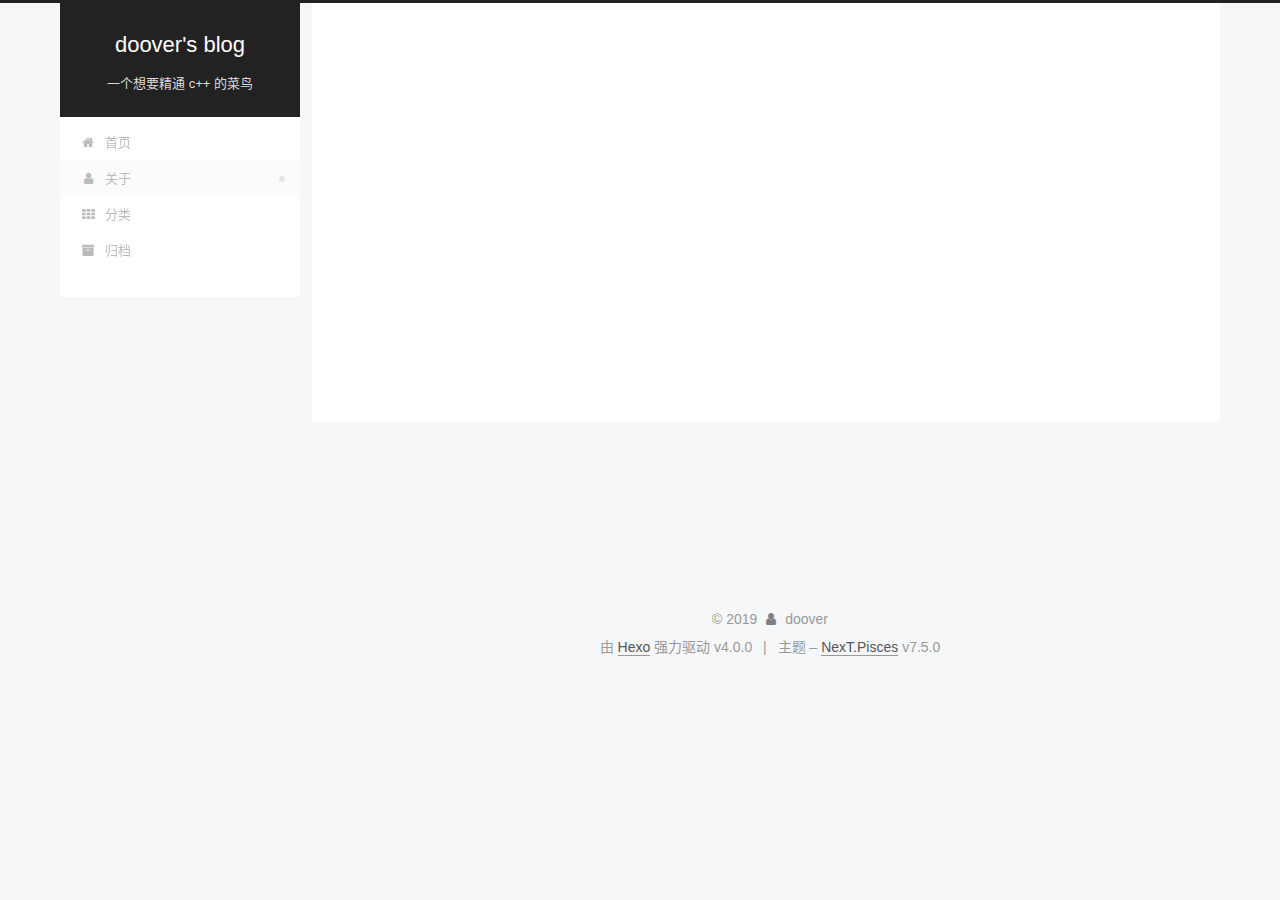
==== about/index.html @ 51810ae2 "Site updated: 2019-11-24 01:18:08" ====
<!DOCTYPE html>
<html lang="zh-CN">
<head>
  <meta charset="UTF-8">
<meta name="viewport" content="width=device-width, initial-scale=1, maximum-scale=2">
<meta name="theme-color" content="#222">
<meta name="generator" content="Hexo 4.0.0">
  <link rel="apple-touch-icon" sizes="180x180" href="/images/apple-touch-icon-next.png">
  <link rel="icon" type="image/png" sizes="32x32" href="/images/favicon-32x32-next.png">
  <link rel="icon" type="image/png" sizes="16x16" href="/images/favicon-16x16-next.png">
  <link rel="mask-icon" href="/images/logo.svg" color="#222">
  <link rel="alternate" href="/atom.xml" title="doover's blog" type="application/atom+xml">

<link rel="stylesheet" href="/css/main.css">


<link rel="stylesheet" href="/lib/font-awesome/css/font-awesome.min.css">


<script id="hexo-configurations">
  var NexT = window.NexT || {};
  var CONFIG = {
    hostname: new URL('http://doover28.github.io').hostname,
    root: '/',
    scheme: 'Pisces',
    version: '7.5.0',
    exturl: false,
    sidebar: {"position":"left","display":"post","offset":12,"onmobile":false},
    copycode: {"enable":false,"show_result":false,"style":null},
    back2top: {"enable":true,"sidebar":false,"scrollpercent":false},
    bookmark: {"enable":false,"color":"#222","save":"auto"},
    fancybox: false,
    mediumzoom: false,
    lazyload: false,
    pangu: false,
    algolia: {
      appID: '',
      apiKey: '',
      indexName: '',
      hits: {"per_page":10},
      labels: {"input_placeholder":"Search for Posts","hits_empty":"We didn't find any results for the search: ${query}","hits_stats":"${hits} results found in ${time} ms"}
    },
    localsearch: {"enable":false,"trigger":"auto","top_n_per_article":1,"unescape":false,"preload":false},
    path: '',
    motion: {"enable":true,"async":false,"transition":{"post_block":"fadeIn","post_header":"slideDownIn","post_body":"slideDownIn","coll_header":"slideLeftIn","sidebar":"slideUpIn"}},
    sidebarPadding: 40
  };
</script>

  <meta name="description" content="热爱看球，利物浦球迷； 存粹的物质追求者； 后悔考研二战； 虚荣心高，爱装逼； to be continued…">
<meta property="og:type" content="website">
<meta property="og:title" content="about">
<meta property="og:url" content="http:&#x2F;&#x2F;doover28.github.io&#x2F;about&#x2F;index.html">
<meta property="og:site_name" content="doover&#39;s blog">
<meta property="og:description" content="热爱看球，利物浦球迷； 存粹的物质追求者； 后悔考研二战； 虚荣心高，爱装逼； to be continued…">
<meta property="og:locale" content="zh-CN">
<meta property="og:updated_time" content="2019-11-23T17:12:10.885Z">
<meta name="twitter:card" content="summary">

<link rel="canonical" href="http://doover28.github.io/about/">


<script id="page-configurations">
  // https://hexo.io/docs/variables.html
  CONFIG.page = {
    sidebar: "",
    isHome: false,
    isPost: false,
    isPage: true,
    isArchive: false
  };
</script>

  <title>about | doover's blog
  </title>
  






  <noscript>
  <style>
  .use-motion .brand,
  .use-motion .menu-item,
  .sidebar-inner,
  .use-motion .post-block,
  .use-motion .pagination,
  .use-motion .comments,
  .use-motion .post-header,
  .use-motion .post-body,
  .use-motion .collection-header { opacity: initial; }

  .use-motion .site-title,
  .use-motion .site-subtitle {
    opacity: initial;
    top: initial;
  }

  .use-motion .logo-line-before i { left: initial; }
  .use-motion .logo-line-after i { right: initial; }
  </style>
</noscript>

</head>

<body itemscope itemtype="http://schema.org/WebPage">
  <div class="container use-motion">
    <div class="headband"></div>

    <header class="header" itemscope itemtype="http://schema.org/WPHeader">
      <div class="header-inner"><div class="site-brand-container">
  <div class="site-meta">

    <div>
      <a href="/" class="brand" rel="start">
        <span class="logo-line-before"><i></i></span>
        <span class="site-title">doover's blog</span>
        <span class="logo-line-after"><i></i></span>
      </a>
    </div>
        <p class="site-subtitle">一个想要精通 c++ 的菜鸟</p>
  </div>

  <div class="site-nav-toggle">
    <div class="toggle" aria-label="切换导航栏">
      <span class="toggle-line toggle-line-first"></span>
      <span class="toggle-line toggle-line-middle"></span>
      <span class="toggle-line toggle-line-last"></span>
    </div>
  </div>
</div>


<nav class="site-nav">
  
  <ul id="menu" class="menu">
        <li class="menu-item menu-item-home">

    <a href="/" rel="section"><i class="fa fa-fw fa-home"></i>首页</a>

  </li>
        <li class="menu-item menu-item-about">

    <a href="/about/" rel="section"><i class="fa fa-fw fa-user"></i>关于</a>

  </li>
        <li class="menu-item menu-item-categories">

    <a href="/categories/" rel="section"><i class="fa fa-fw fa-th"></i>分类</a>

  </li>
        <li class="menu-item menu-item-archives">

    <a href="/archives/" rel="section"><i class="fa fa-fw fa-archive"></i>归档</a>

  </li>
  </ul>

</nav>
</div>
    </header>

    
  <div class="back-to-top">
    <i class="fa fa-arrow-up"></i>
    <span>0%</span>
  </div>


    <main class="main">
      <div class="main-inner">
        <div class="content-wrap">
          
  
  

          <div class="content">
            

  <div class="posts-expand">
    
    
    
    <div class="post-block" lang="zh-CN">
      <header class="post-header">

<h1 class="post-title" itemprop="name headline">about
</h1>

<div class="post-meta">
  

</div>

</header>

      
      
      
      <div class="post-body">
          <ul>
<li>热爱看球，利物浦球迷；</li>
<li>存粹的物质追求者；</li>
<li>后悔考研二战；</li>
<li>虚荣心高，爱装逼；</li>
<li>to be continued…</li>
</ul>

      </div>
      
      
      
    </div>
    

    
    
    
  </div>


          </div>
          

        </div>
          
  
  <div class="toggle sidebar-toggle">
    <span class="toggle-line toggle-line-first"></span>
    <span class="toggle-line toggle-line-middle"></span>
    <span class="toggle-line toggle-line-last"></span>
  </div>

  <aside class="sidebar">
    <div class="sidebar-inner">

      <ul class="sidebar-nav motion-element">
        <li class="sidebar-nav-toc">
          文章目录
        </li>
        <li class="sidebar-nav-overview">
          站点概览
        </li>
      </ul>

      <!--noindex-->
      <div class="post-toc-wrap sidebar-panel">
      </div>
      <!--/noindex-->

      <div class="site-overview-wrap sidebar-panel">
        <div class="site-author motion-element" itemprop="author" itemscope itemtype="http://schema.org/Person">
    <img class="site-author-image" itemprop="image" alt="doover"
      src="http://i2.tiimg.com/704316/915103ca826edfac.jpg">
  <p class="site-author-name" itemprop="name">doover</p>
  <div class="site-description" itemprop="description">a beginner, a learner</div>
</div>
<div class="site-state-wrap motion-element">
  <nav class="site-state">
      <div class="site-state-item site-state-posts">
          <a href="/archives/">
        
          <span class="site-state-item-count">1</span>
          <span class="site-state-item-name">日志</span>
        </a>
      </div>
  </nav>
</div>
  <div class="feed-link motion-element">
    <a href="/atom.xml" rel="alternate">
      <i class="fa fa-rss"></i>RSS
    </a>
  </div>
  <div class="links-of-author motion-element">
      <span class="links-of-author-item">
        <a href="https://github.com/doover28" title="GitHub → https:&#x2F;&#x2F;github.com&#x2F;doover28" rel="noopener" target="_blank"><i class="fa fa-fw fa-github"></i>GitHub</a>
      </span>
      <span class="links-of-author-item">
        <a href="https://weibo.com/p/1005055747491905/home?from=page_100505&mod=TAB#place" title="Weibo → https:&#x2F;&#x2F;weibo.com&#x2F;p&#x2F;1005055747491905&#x2F;home?from=page_100505&amp;mod=TAB#place" rel="noopener" target="_blank"><i class="fa fa-fw fa-weibo"></i>Weibo</a>
      </span>
  </div>



      </div>

    </div>
  </aside>
  <div id="sidebar-dimmer"></div>


      </div>
    </main>

    <footer class="footer">
      <div class="footer-inner">
        

<div class="copyright">
  
  &copy; 
  <span itemprop="copyrightYear">2019</span>
  <span class="with-love">
    <i class="fa fa-user"></i>
  </span>
  <span class="author" itemprop="copyrightHolder">doover</span>
</div>
  <div class="powered-by">由 <a href="https://hexo.io/" class="theme-link" rel="noopener" target="_blank">Hexo</a> 强力驱动 v4.0.0
  </div>
  <span class="post-meta-divider">|</span>
  <div class="theme-info">主题 – <a href="https://pisces.theme-next.org/" class="theme-link" rel="noopener" target="_blank">NexT.Pisces</a> v7.5.0
  </div>

        








        
      </div>
    </footer>
  </div>

  
  <script src="/lib/anime.min.js"></script>
  <script src="/lib/velocity/velocity.min.js"></script>
  <script src="/lib/velocity/velocity.ui.min.js"></script>
<script src="/js/utils.js"></script><script src="/js/motion.js"></script>
<script src="/js/schemes/pisces.js"></script>
<script src="/js/next-boot.js"></script>



  
















  

  

</body>
</html>
---- css/main.css ----
html {
  line-height: 1.15; /* 1 */
  -webkit-text-size-adjust: 100%; /* 2 */
}
body {
  margin: 0;
}
main {
  display: block;
}
h1 {
  font-size: 2em;
  margin: 0.67em 0;
}
hr {
  box-sizing: content-box; /* 1 */
  height: 0; /* 1 */
  overflow: visible; /* 2 */
}
pre {
  font-family: monospace, monospace; /* 1 */
  font-size: 1em; /* 2 */
}
a {
  background: transparent;
}
abbr[title] {
  border-bottom: none; /* 1 */
  text-decoration: underline; /* 2 */
  text-decoration: underline dotted; /* 2 */
}
b,
strong {
  font-weight: bolder;
}
code,
kbd,
samp {
  font-family: monospace, monospace; /* 1 */
  font-size: 1em; /* 2 */
}
small {
  font-size: 80%;
}
sub,
sup {
  font-size: 75%;
  line-height: 0;
  position: relative;
  vertical-align: baseline;
}
sub {
  bottom: -0.25em;
}
sup {
  top: -0.5em;
}
img {
  border-style: none;
}
button,
input,
optgroup,
select,
textarea {
  font-family: inherit; /* 1 */
  font-size: 100%; /* 1 */
  line-height: 1.15; /* 1 */
  margin: 0; /* 2 */
}
button,
input {
/* 1 */
  overflow: visible;
}
button,
select {
/* 1 */
  text-transform: none;
}
button,
[type='button'],
[type='reset'],
[type='submit'] {
  -webkit-appearance: button;
}
button::-moz-focus-inner,
[type='button']::-moz-focus-inner,
[type='reset']::-moz-focus-inner,
[type='submit']::-moz-focus-inner {
  border-style: none;
  padding: 0;
}
button:-moz-focusring,
[type='button']:-moz-focusring,
[type='reset']:-moz-focusring,
[type='submit']:-moz-focusring {
  outline: 1px dotted ButtonText;
}
fieldset {
  padding: 0.35em 0.75em 0.625em;
}
legend {
  box-sizing: border-box; /* 1 */
  color: inherit; /* 2 */
  display: table; /* 1 */
  max-width: 100%; /* 1 */
  padding: 0; /* 3 */
  white-space: normal; /* 1 */
}
progress {
  vertical-align: baseline;
}
textarea {
  overflow: auto;
}
[type='checkbox'],
[type='radio'] {
  box-sizing: border-box; /* 1 */
  padding: 0; /* 2 */
}
[type='number']::-webkit-inner-spin-button,
[type='number']::-webkit-outer-spin-button {
  height: auto;
}
[type='search'] {
  outline-offset: -2px; /* 2 */
  -webkit-appearance: textfield; /* 1 */
}
[type='search']::-webkit-search-decoration {
  -webkit-appearance: none;
}
::-webkit-file-upload-button {
  font: inherit; /* 2 */
  -webkit-appearance: button; /* 1 */
}
details {
  display: block;
}
summary {
  display: list-item;
}
template {
  display: none;
}
[hidden] {
  display: none;
}
::selection {
  background: #262a30;
  color: #fff;
}
html,
body {
  height: 100%;
}
body {
  background: #f5f7f9;
  color: #555;
  font-family: 'Lato', "PingFang SC", "Microsoft YaHei", sans-serif;
  font-size: 1em;
  line-height: 2;
}
@media (max-width: 991px) {
  body {
    padding-left: 0 !important;
    padding-right: 0 !important;
  }
}
h1,
h2,
h3,
h4,
h5,
h6 {
  font-family: 'Lato', "PingFang SC", "Microsoft YaHei", sans-serif;
  font-weight: bold;
  line-height: 1.5;
  margin: 20px 0 15px;
  padding: 0;
}
h1 {
  font-size: 1.5em;
}
h2 {
  font-size: 1.375em;
}
h3 {
  font-size: 1.25em;
}
h4 {
  font-size: 1.125em;
}
h5 {
  font-size: 1em;
}
h6 {
  font-size: 0.875em;
}
p {
  margin: 0 0 20px 0;
}
a,
span.exturl {
  border-bottom: 1px solid #999;
  color: #555;
  outline: 0;
  text-decoration: none;
  overflow-wrap: break-word;
  word-wrap: break-word;
  cursor: pointer;
}
a:hover,
span.exturl:hover {
  border-bottom-color: #222;
  color: #222;
}
iframe,
img,
video {
  display: block;
  margin-left: auto;
  margin-right: auto;
  max-width: 100%;
}
hr {
  background-color: #ddd;
  background-image: repeating-linear-gradient(-45deg, #fff, #fff 4px, transparent 4px, transparent 8px);
  border: 0;
  height: 3px;
  margin: 40px 0;
}
blockquote {
  border-left: 4px solid #ddd;
  color: #666;
  margin: 0;
  padding: 0 15px;
}
blockquote cite::before {
  content: '-';
  padding: 0 5px;
}
dt {
  font-weight: 700;
}
dd {
  margin: 0;
  padding: 0;
}
kbd {
  background-color: #f5f5f5;
  background-image: linear-gradient(#eee, #fff, #eee);
  border: 1px solid #ccc;
  border-radius: 0.2em;
  box-shadow: 0.1em 0.1em 0.2em rgba(0,0,0,0.1);
  font-family: inherit;
  padding: 0.1em 0.3em;
  white-space: nowrap;
}
.table-container {
  -webkit-overflow-scrolling: touch;
  overflow: auto;
}
table {
  border-collapse: collapse;
  border-spacing: 0;
  font-size: 0.875em;
  margin: 0 0 20px 0;
  width: 100%;
}
tbody tr:nth-of-type(odd) {
  background: #f9f9f9;
}
tbody tr:hover {
  background: #f5f5f5;
}
caption,
th,
td {
  font-weight: normal;
  padding: 8px;
  text-align: left;
  vertical-align: middle;
}
th,
td {
  border: 1px solid #ddd;
  border-bottom: 3px solid #ddd;
}
th {
  font-weight: 700;
  padding-bottom: 10px;
}
td {
  border-bottom-width: 1px;
}
.btn {
  background: #fff;
  border: 2px solid #555;
  border-radius: 2px;
  color: #555;
  display: inline-block;
  font-size: 0.875em;
  line-height: 2;
  padding: 0 20px;
  text-decoration: none;
  transition-property: background-color;
  transition-delay: 0s;
  transition-duration: 0.2s;
  transition-timing-function: ease-in-out;
}
.btn:hover {
  background: #222;
  border-color: #222;
  color: #fff;
}
.btn + .btn {
  margin: 0 0 8px 8px;
}
.btn .fa-fw {
  text-align: left;
  width: 1.285714285714286em;
}
.toggle {
  line-height: 0;
}
.toggle .toggle-line {
  background: #fff;
  display: inline-block;
  height: 2px;
  left: 0;
  position: relative;
  top: 0;
  transition: all 0.4s;
  vertical-align: top;
  width: 100%;
}
.toggle .toggle-line:not(:first-child) {
  margin-top: 3px;
}
.toggle.toggle-arrow .toggle-line-first {
  left: 50%;
  top: 2px;
  transform: rotate(45deg);
  width: 50%;
}
.toggle.toggle-arrow .toggle-line-middle {
  left: 2px;
  width: 90%;
}
.toggle.toggle-arrow .toggle-line-last {
  left: 50%;
  top: -2px;
  transform: rotate(-45deg);
  width: 50%;
}
.toggle.toggle-close .toggle-line-first {
  transform: rotate(-45deg);
  top: 5px;
}
.toggle.toggle-close .toggle-line-middle {
  opacity: 0;
}
.toggle.toggle-close .toggle-line-last {
  transform: rotate(45deg);
  top: -5px;
}
.highlight,
pre {
  background: #f7f7f7;
  color: #4d4d4c;
  line-height: 1.6;
  margin: 0 auto 20px;
}
pre,
code {
  font-family: consolas, Menlo, monospace, "PingFang SC", "Microsoft YaHei";
}
code {
  background: #eee;
  border-radius: 3px;
  color: #555;
  padding: 2px 4px;
  overflow-wrap: break-word;
  word-wrap: break-word;
}
.highlight *::selection {
  background: #d6d6d6;
}
.highlight pre {
  border: 0;
  margin: 0;
  padding: 0;
}
.highlight table {
  border: 0;
  margin: 0;
  width: auto;
}
.highlight tr:first-child pre {
  padding-top: 10px;
}
.highlight tr:last-child pre {
  padding-bottom: 10px;
}
.highlight td {
  border: 0;
  padding: 0;
}
.highlight figcaption {
  background: #eee;
  color: #4d4d4c;
  font-size: 0.875em;
  line-height: 1.2;
  padding: 0.5em;
}
.highlight figcaption::before,
.highlight figcaption::after {
  content: ' ';
  display: table;
}
.highlight figcaption::after {
  clear: both;
}
.highlight figcaption a {
  color: #4d4d4c;
  float: right;
}
.highlight figcaption a:hover {
  border-bottom-color: #4d4d4c;
}
.highlight .gutter pre {
  background: #eff2f3;
  color: #869194;
  padding-left: 10px;
  padding-right: 10px;
  text-align: right;
  -moz-user-select: none;
  -ms-user-select: none;
  -webkit-user-select: none;
  user-select: none;
}
.highlight .code pre {
  background: #f7f7f7;
  padding-left: 10px;
  width: 100%;
}
.gist table {
  width: auto;
}
.gist table td {
  border: 0;
}
pre {
  overflow: auto;
  padding: 10px;
}
pre code {
  background: none;
  color: #4d4d4c;
  font-size: 0.875em;
  padding: 0;
  text-shadow: none;
}
pre .deletion {
  background: #fdd;
}
pre .addition {
  background: #dfd;
}
pre .meta {
  color: #eab700;
  -moz-user-select: none;
  -ms-user-select: none;
  -webkit-user-select: none;
  user-select: none;
}
pre .comment {
  color: #8e908c;
}
pre .variable,
pre .attribute,
pre .tag,
pre .name,
pre .regexp,
pre .ruby .constant,
pre .xml .tag .title,
pre .xml .pi,
pre .xml .doctype,
pre .html .doctype,
pre .css .id,
pre .css .class,
pre .css .pseudo {
  color: #c82829;
}
pre .number,
pre .preprocessor,
pre .built_in,
pre .builtin-name,
pre .literal,
pre .params,
pre .constant,
pre .command {
  color: #f5871f;
}
pre .ruby .class .title,
pre .css .rules .attribute,
pre .string,
pre .symbol,
pre .value,
pre .inheritance,
pre .header,
pre .ruby .symbol,
pre .xml .cdata,
pre .special,
pre .formula {
  color: #718c00;
}
pre .title,
pre .css .hexcolor {
  color: #3e999f;
}
pre .function,
pre .python .decorator,
pre .python .title,
pre .ruby .function .title,
pre .ruby .title .keyword,
pre .perl .sub,
pre .javascript .title,
pre .coffeescript .title {
  color: #4271ae;
}
pre .keyword,
pre .javascript .function {
  color: #8959a8;
}
.blockquote-center {
  border-left: none;
  margin: 40px 0;
  padding: 0;
  position: relative;
  text-align: center;
}
.blockquote-center::before,
.blockquote-center::after {
  background-repeat: no-repeat;
  background-size: 22px 22px;
  content: ' ';
  display: block;
  height: 24px;
  opacity: 0.2;
  position: absolute;
  width: 100%;
}
.blockquote-center::before {
  background-image: url("../images/quote-l.svg");
  background-position: 0 -6px;
  border-top: 1px solid #ccc;
  top: -20px;
}
.blockquote-center::after {
  background-image: url("../images/quote-r.svg");
  background-position: 100% 8px;
  border-bottom: 1px solid #ccc;
  bottom: -20px;
}
.blockquote-center p,
.blockquote-center div {
  text-align: center;
}
.post-body .group-picture img {
  border: 0;
  margin: 0 auto;
  padding: 0 3px;
}
.group-picture-row {
  margin-bottom: 6px;
  overflow: hidden;
}
.group-picture-column {
  float: left;
  margin-bottom: 10px;
}
.post-body .label {
  display: inline;
  padding: 0 2px;
}
.post-body .label.default {
  background: #f0f0f0;
}
.post-body .label.primary {
  background: #efe6f7;
}
.post-body .label.info {
  background: #e5f2f8;
}
.post-body .label.success {
  background: #e7f4e9;
}
.post-body .label.warning {
  background: #fcf6e1;
}
.post-body .label.danger {
  background: #fae8eb;
}
.post-body .tabs {
  margin-bottom: 20px;
}
.post-body .tabs,
.tabs-comment {
  display: block;
  padding-top: 10px;
  position: relative;
}
.post-body .tabs ul.nav-tabs,
.tabs-comment ul.nav-tabs {
  display: flex;
  flex-wrap: wrap;
  margin: 0;
  margin-bottom: -1px;
  padding: 0;
}
@media (max-width: 413px) {
  .post-body .tabs ul.nav-tabs,
  .tabs-comment ul.nav-tabs {
    display: block;
    margin-bottom: 5px;
  }
}
.post-body .tabs ul.nav-tabs li.tab,
.tabs-comment ul.nav-tabs li.tab {
  background: #fff;
  border-bottom: 1px solid #ddd;
  border-left: 1px solid transparent;
  border-right: 1px solid transparent;
  border-top: 3px solid transparent;
  flex-grow: 1;
  list-style-type: none;
}
@media (max-width: 413px) {
  .post-body .tabs ul.nav-tabs li.tab,
  .tabs-comment ul.nav-tabs li.tab {
    border-bottom: 1px solid transparent;
    border-left: 3px solid transparent;
    border-right: 1px solid transparent;
    border-top: 1px solid transparent;
  }
}
.post-body .tabs ul.nav-tabs li.tab a,
.tabs-comment ul.nav-tabs li.tab a {
  border-bottom: initial;
  display: block;
  line-height: 1.8;
  outline: 0;
  padding: 0.25em 0.75em;
  text-align: center;
  transition-delay: 0s;
  transition-duration: 0.2s;
  transition-timing-function: ease-out;
}
.post-body .tabs ul.nav-tabs li.tab a i,
.tabs-comment ul.nav-tabs li.tab a i {
  width: 1.285714285714286em;
}
.post-body .tabs ul.nav-tabs li.tab.active,
.tabs-comment ul.nav-tabs li.tab.active {
  border-bottom: 1px solid transparent;
  border-left: 1px solid #ddd;
  border-right: 1px solid #ddd;
  border-top: 3px solid #fc6423;
}
@media (max-width: 413px) {
  .post-body .tabs ul.nav-tabs li.tab.active,
  .tabs-comment ul.nav-tabs li.tab.active {
    border-bottom: 1px solid #ddd;
    border-left: 3px solid #fc6423;
    border-right: 1px solid #ddd;
    border-top: 1px solid #ddd;
  }
}
.post-body .tabs ul.nav-tabs li.tab.active a,
.tabs-comment ul.nav-tabs li.tab.active a {
  color: #555;
  cursor: default;
}
.post-body .tabs .tab-content .tab-pane,
.tabs-comment .tab-content .tab-pane {
  border: 1px solid #ddd;
  padding: 20px 20px 0 20px;
}
.post-body .tabs .tab-content .tab-pane:not(.active),
.tabs-comment .tab-content .tab-pane:not(.active) {
  display: none;
}
.post-body .tabs .tab-content .tab-pane.active,
.tabs-comment .tab-content .tab-pane.active {
  display: block;
}
.post-body .note {
  margin-bottom: 20px;
  padding: 15px;
  position: relative;
  border: 1px solid #eee;
  border-left-width: 5px;
  border-radius: 3px;
}
.post-body .note h2,
.post-body .note h3,
.post-body .note h4,
.post-body .note h5,
.post-body .note h6 {
  margin-top: 0;
  border-bottom: initial;
  margin-bottom: 0;
  padding-top: 0;
}
.post-body .note p:first-child,
.post-body .note ul:first-child,
.post-body .note ol:first-child,
.post-body .note table:first-child,
.post-body .note pre:first-child,
.post-body .note blockquote:first-child,
.post-body .note img:first-child {
  margin-top: 0;
}
.post-body .note p:last-child,
.post-body .note ul:last-child,
.post-body .note ol:last-child,
.post-body .note table:last-child,
.post-body .note pre:last-child,
.post-body .note blockquote:last-child,
.post-body .note img:last-child {
  margin-bottom: 0;
}
.post-body .note.default {
  border-left-color: #777;
}
.post-body .note.default h2,
.post-body .note.default h3,
.post-body .note.default h4,
.post-body .note.default h5,
.post-body .note.default h6 {
  color: #777;
}
.post-body .note.primary {
  border-left-color: #6f42c1;
}
.post-body .note.primary h2,
.post-body .note.primary h3,
.post-body .note.primary h4,
.post-body .note.primary h5,
.post-body .note.primary h6 {
  color: #6f42c1;
}
.post-body .note.info {
  border-left-color: #428bca;
}
.post-body .note.info h2,
.post-body .note.info h3,
.post-body .note.info h4,
.post-body .note.info h5,
.post-body .note.info h6 {
  color: #428bca;
}
.post-body .note.success {
  border-left-color: #5cb85c;
}
.post-body .note.success h2,
.post-body .note.success h3,
.post-body .note.success h4,
.post-body .note.success h5,
.post-body .note.success h6 {
  color: #5cb85c;
}
.post-body .note.warning {
  border-left-color: #f0ad4e;
}
.post-body .note.warning h2,
.post-body .note.warning h3,
.post-body .note.warning h4,
.post-body .note.warning h5,
.post-body .note.warning h6 {
  color: #f0ad4e;
}
.post-body .note.danger {
  border-left-color: #d9534f;
}
.post-body .note.danger h2,
.post-body .note.danger h3,
.post-body .note.danger h4,
.post-body .note.danger h5,
.post-body .note.danger h6 {
  color: #d9534f;
}
.pagination .prev,
.pagination .next,
.pagination .page-number,
.pagination .space {
  display: inline-block;
  margin: 0 10px;
  padding: 0 11px;
  position: relative;
  top: -1px;
}
@media (max-width: 767px) {
  .pagination .prev,
  .pagination .next,
  .pagination .page-number,
  .pagination .space {
    margin: 0 5px;
  }
}
.pagination {
  border-top: 1px solid #eee;
  margin: 120px 0 0;
  text-align: center;
}
.pagination .prev,
.pagination .next,
.pagination .page-number {
  border-bottom: 0;
  border-top: 1px solid #eee;
  transition-property: border-color;
  transition-delay: 0s;
  transition-duration: 0.2s;
  transition-timing-function: ease-in-out;
}
.pagination .prev:hover,
.pagination .next:hover,
.pagination .page-number:hover {
  border-top-color: #222;
}
.pagination .space {
  margin: 0;
  padding: 0;
}
.pagination .prev {
  margin-left: 0;
}
.pagination .next {
  margin-right: 0;
}
.pagination .page-number.current {
  background: #ccc;
  border-top-color: #ccc;
  color: #fff;
}
@media (max-width: 767px) {
  .pagination {
    border-top: none;
  }
  .pagination .prev,
  .pagination .next,
  .pagination .page-number {
    border-bottom: 1px solid #eee;
    border-top: 0;
    margin-bottom: 10px;
    padding: 0 10px;
  }
  .pagination .prev:hover,
  .pagination .next:hover,
  .pagination .page-number:hover {
    border-bottom-color: #222;
  }
}
.comments {
  margin: 60px 20px 0;
  overflow: hidden;
}
.comment-button-group {
  display: flex;
  flex-wrap: wrap-reverse;
  justify-content: center;
  margin: 1em 0;
}
.comment-button-group .comment-button {
  margin: 0.1em 0.2em;
}
.comment-button-group .comment-button.active {
  background: #222;
  border-color: #222;
  color: #fff;
}
.comment-position {
  display: none;
}
.comment-position.active {
  display: block;
}
.tabs-comment {
  background: #fff;
  margin-top: 4em;
  padding-top: 0;
}
.tabs-comment .comments {
  border: 0;
  box-shadow: none;
  margin-top: 0;
  padding-top: 0;
}
.container {
  min-height: 100%;
  position: relative;
}
.main-inner {
  margin: 0 auto;
  width: calc(100% - 20px);
}
@media (min-width: 1200px) {
  .main-inner {
    width: 1160px;
  }
}
@media (min-width: 1600px) {
  .main-inner {
    width: 73%;
  }
}
.header {
  background: transparent;
}
.header-inner {
  margin: 0 auto;
  position: relative;
  width: calc(100% - 20px);
}
@media (min-width: 1200px) {
  .header-inner {
    width: 1160px;
  }
}
@media (min-width: 1600px) {
  .header-inner {
    width: 73%;
  }
}
.headband {
  background: #222;
  height: 3px;
}
.site-meta {
  margin: 0;
  text-align: center;
}
@media (max-width: 767px) {
  .site-meta {
    text-align: center;
  }
}
.brand {
  background: #222;
  border-bottom: none;
  color: #fff;
  display: inline-block;
  line-height: 1.375em;
  padding: 0 40px;
  position: relative;
}
.brand:hover {
  color: #fff;
}
.site-title {
  display: inline-block;
  font-family: 'Lato', "PingFang SC", "Microsoft YaHei", sans-serif;
  font-size: 1.375em;
  font-weight: normal;
  line-height: 1.5;
  vertical-align: top;
}
.site-subtitle {
  color: #ddd;
  font-size: 0.8125em;
  margin-top: 10px;
}
.use-motion .brand {
  opacity: 0;
}
.use-motion .site-title,
.use-motion .site-subtitle,
.use-motion .custom-logo-image {
  opacity: 0;
  position: relative;
  top: -10px;
}
.site-nav-toggle {
  display: none;
  left: 10px;
  position: absolute;
}
@media (max-width: 767px) {
  .site-nav-toggle {
    display: block;
  }
}
.site-nav-toggle .toggle {
  background: transparent;
  border: 0;
  margin-top: 2px;
  padding: 10px;
  width: 22px;
}
.site-nav-toggle .toggle .toggle-line {
  background: #555;
  border-radius: 1px;
}
.site-nav {
  display: block;
}
@media (max-width: 767px) {
  .site-nav {
    border-top: 1px solid #ddd;
    clear: both;
    display: none;
    margin: 0 -10px;
    padding: 0 10px;
  }
}
.site-nav.site-nav-on {
  display: block;
}
.menu {
  margin-top: 20px;
  padding-left: 0;
  text-align: center;
}
.menu-item {
  display: inline-block;
  list-style: none;
  margin: 0 10px;
}
@media (max-width: 767px) {
  .menu-item {
    margin-top: 10px;
  }
}
.menu-item a,
.menu-item span.exturl {
  border-bottom: 0;
  display: block;
  font-size: 0.8125em;
  transition-property: border-color;
  transition-delay: 0s;
  transition-duration: 0.2s;
  transition-timing-function: ease-in-out;
}
@media (hover: none) {
  .menu-item a:hover,
  .menu-item span.exturl:hover {
    border-bottom-color: transparent !important;
  }
}
.menu-item .fa {
  margin-right: 8px;
}
.menu-item .badge {
  display: inline-block;
  font-weight: 700;
  line-height: 1;
  margin-left: 0.35em;
  margin-top: 0.35em;
  text-align: center;
  white-space: nowrap;
}
@media (max-width: 767px) {
  .menu-item .badge {
    float: right;
    margin-left: 0;
  }
}
.use-motion .menu-item {
  opacity: 0;
}
.sidebar {
  background: #222;
  bottom: 0;
  box-shadow: inset 0 2px 6px #000;
  position: fixed;
  top: 0;
  z-index: 1200;
}
.sidebar a,
.sidebar span.exturl {
  border-bottom-color: #555;
  color: #999;
}
.sidebar a:hover,
.sidebar span.exturl:hover {
  border-bottom-color: #eee;
  color: #eee;
}
@media (max-width: 991px) {
  .sidebar {
    display: none;
  }
}
.sidebar-inner {
  color: #999;
  padding: 20px 10px;
  text-align: center;
}
.site-overview-wrap {
  overflow-x: hidden;
  overflow-y: auto;
}
.cc-license {
  margin-top: 10px;
  text-align: center;
}
.cc-license .cc-opacity {
  border-bottom: none;
  opacity: 0.7;
}
.cc-license .cc-opacity:hover {
  opacity: 0.9;
}
.cc-license img {
  display: inline-block;
}
.site-author-image {
  border: 1px solid #eee;
  display: block;
  height: auto;
  margin: 0 auto;
  max-width: 120px;
  padding: 2px;
}
.site-author-name {
  color: #222;
  font-weight: 600;
  margin: 0;
  text-align: center;
}
.site-description {
  color: #999;
  font-size: 0.8125em;
  margin-top: 0;
  text-align: center;
}
.links-of-author {
  margin-top: 15px;
}
.links-of-author a,
.links-of-author span.exturl {
  border-bottom-color: #555;
  display: inline-block;
  font-size: 0.8125em;
  margin-bottom: 10px;
  margin-right: 10px;
  vertical-align: middle;
}
.links-of-author a::before,
.links-of-author span.exturl::before {
  background: #14a8ff;
  border-radius: 50%;
  content: ' ';
  display: inline-block;
  height: 4px;
  margin-right: 3px;
  vertical-align: middle;
  width: 4px;
}
.feed-link,
.chat {
  margin-top: 15px;
}
.feed-link a,
.chat a {
  border: 1px solid #fc6423;
  border-radius: 4px;
  color: #fc6423;
  display: inline-block;
  padding: 0 15px;
}
.feed-link a .fa,
.chat a .fa {
  margin-right: 5px;
}
.feed-link a:hover,
.chat a:hover {
  background: #fc6423;
  border: 1px solid #fc6423;
  color: #fff;
}
.feed-link a:hover .fa,
.chat a:hover .fa {
  color: #fff;
}
.links-of-blogroll {
  font-size: 0.8125em;
  margin-top: 10px;
}
.links-of-blogroll-title {
  font-size: 0.875em;
  font-weight: 600;
  margin-top: 0;
}
.links-of-blogroll-list {
  list-style: none;
  margin: 0;
  padding: 0;
}
.links-of-blogroll-item {
  padding: 2px 10px;
}
.links-of-blogroll-item a,
.links-of-blogroll-item span.exturl {
  box-sizing: border-box;
  display: inline-block;
  max-width: 280px;
  overflow: hidden;
  text-overflow: ellipsis;
  white-space: nowrap;
}
#sidebar-dimmer {
  display: none;
}
@media (max-width: 767px) {
  #sidebar-dimmer {
    background: #000;
    display: block;
    height: 100%;
    left: 100%;
    opacity: 0;
    position: fixed;
    top: 0;
    width: 100%;
    z-index: 1100;
  }
  .sidebar-active + #sidebar-dimmer {
    opacity: 0.7;
    transform: translateX(-100%);
    transition: opacity 0.5s;
  }
}
.sidebar-nav {
  margin: 0;
  padding-bottom: 20px;
  padding-left: 0;
}
.sidebar-nav li {
  border-bottom: 1px solid transparent;
  color: #555;
  cursor: pointer;
  display: inline-block;
  font-size: 0.875em;
}
.sidebar-nav li.sidebar-nav-overview {
  margin-left: 10px;
}
.sidebar-nav li:hover {
  color: #fc6423;
}
.sidebar-nav .sidebar-nav-active {
  border-bottom-color: #fc6423;
  color: #fc6423;
}
.sidebar-nav .sidebar-nav-active:hover {
  color: #fc6423;
}
.sidebar-panel {
  display: none;
}
.sidebar-panel-active {
  display: block;
}
.sidebar-toggle {
  background: #222;
  bottom: 45px;
  cursor: pointer;
  height: 14px;
  left: 30px;
  padding: 5px;
  position: fixed;
  width: 14px;
  z-index: 1300;
}
@media (max-width: 991px) {
  .sidebar-toggle {
    left: 20px;
    opacity: 0.8;
    display: none;
  }
}
.sidebar-toggle:hover .toggle-line {
  background: #fc6423;
}
.post-toc-wrap {
  overflow-x: hidden;
  overflow-y: auto;
}
.post-toc {
  font-size: 0.875em;
}
.post-toc ol {
  list-style: none;
  margin: 0;
  padding: 0 2px 5px 10px;
  text-align: left;
}
.post-toc ol > ol {
  padding-left: 0;
}
.post-toc ol a {
  border-bottom-color: #ccc;
  color: #666;
  transition-property: all;
  transition-delay: 0s;
  transition-duration: 0.2s;
  transition-timing-function: ease-in-out;
}
.post-toc ol a:hover {
  border-bottom-color: #000;
  color: #000;
}
.post-toc .nav-item {
  line-height: 1.8;
  overflow: hidden;
  text-overflow: ellipsis;
  white-space: nowrap;
}
.post-toc .nav .nav-child {
  display: none;
}
.post-toc .nav .active > .nav-child {
  display: block;
}
.post-toc .nav .active-current > .nav-child {
  display: block;
}
.post-toc .nav .active-current > .nav-child > .nav-item {
  display: block;
}
.post-toc .nav .active > a {
  border-bottom-color: #fc6423;
  color: #fc6423;
}
.post-toc .nav .active-current > a {
  color: #fc6423;
}
.post-toc .nav .active-current > a:hover {
  color: #fc6423;
}
.site-state {
  display: flex;
  justify-content: center;
  line-height: 1.4;
  margin-top: 10px;
  overflow: hidden;
  text-align: center;
  white-space: nowrap;
}
.site-state-item {
  padding: 0 15px;
}
.site-state-item:not(:first-child) {
  border-left: 1px solid #eee;
}
.site-state-item a {
  border-bottom: none;
}
.site-state-item-count {
  color: inherit;
  display: block;
  font-size: 1em;
  font-weight: 600;
  text-align: center;
}
.site-state-item-name {
  color: #999;
  font-size: 0.8125em;
}
.footer {
  color: #999;
  font-size: 0.875em;
  padding: 20px 0;
}
.footer.footer-fixed {
  bottom: 0;
  left: 0;
  position: absolute;
  right: 0;
}
.footer img {
  border: 0;
}
.footer-inner {
  box-sizing: border-box;
  margin: 0 auto;
  text-align: center;
  width: calc(100% - 20px);
}
@media (min-width: 1200px) {
  .footer-inner {
    width: 1160px;
  }
}
@media (min-width: 1600px) {
  .footer-inner {
    width: 73%;
  }
}
.with-love {
  color: #808080;
  display: inline-block;
  margin: 0 5px;
}
.powered-by,
.theme-info {
  display: inline-block;
}
@-moz-keyframes iconAnimate {
  0%, 100% {
    transform: scale(1);
  }
  10%, 30% {
    transform: scale(0.9);
  }
  20%, 40%, 60%, 80% {
    transform: scale(1.1);
  }
  50%, 70% {
    transform: scale(1.1);
  }
}
@-webkit-keyframes iconAnimate {
  0%, 100% {
    transform: scale(1);
  }
  10%, 30% {
    transform: scale(0.9);
  }
  20%, 40%, 60%, 80% {
    transform: scale(1.1);
  }
  50%, 70% {
    transform: scale(1.1);
  }
}
@-o-keyframes iconAnimate {
  0%, 100% {
    transform: scale(1);
  }
  10%, 30% {
    transform: scale(0.9);
  }
  20%, 40%, 60%, 80% {
    transform: scale(1.1);
  }
  50%, 70% {
    transform: scale(1.1);
  }
}
@keyframes iconAnimate {
  0%, 100% {
    transform: scale(1);
  }
  10%, 30% {
    transform: scale(0.9);
  }
  20%, 40%, 60%, 80% {
    transform: scale(1.1);
  }
  50%, 70% {
    transform: scale(1.1);
  }
}
.back-to-top {
  background: #222;
  bottom: -100px;
  box-sizing: border-box;
  color: #fff;
  cursor: pointer;
  font-size: 12px;
  left: 30px;
  opacity: 0.6;
  padding: 0 6px;
  position: fixed;
  text-align: center;
  transition-property: bottom;
  z-index: 1300;
  transition-delay: 0s;
  transition-duration: 0.2s;
  transition-timing-function: ease-in-out;
  width: 24px;
}
.back-to-top span {
  display: none;
}
.back-to-top:hover {
  color: #fc6423;
}
.back-to-top.back-to-top-on {
  bottom: 30px;
}
@media (max-width: 991px) {
  .back-to-top {
    left: 20px;
    opacity: 0.8;
  }
}
.post-body {
  font-family: 'Lato', "PingFang SC", "Microsoft YaHei", sans-serif;
  overflow-wrap: break-word;
  word-wrap: break-word;
}
@media (min-width: 1200px) {
  .post-body {
    font-size: 1.125em;
  }
}
.post-body span.exturl .fa {
  font-size: 0.875em;
  margin-left: 4px;
}
.post-body .image-caption,
.post-body .figure .caption {
  color: #999;
  font-size: 0.875em;
  font-weight: bold;
  line-height: 1;
  margin: -20px auto 15px;
  text-align: center;
}
.post-sticky-flag {
  display: inline-block;
  transform: rotate(30deg);
}
.post-button {
  margin-top: 40px;
  text-align: center;
}
.use-motion .post-block,
.use-motion .pagination,
.use-motion .comments {
  opacity: 0;
}
.use-motion .post-header {
  opacity: 0;
}
.use-motion .post-body {
  opacity: 0;
}
.use-motion .collection-header {
  opacity: 0;
}
.posts-collapse {
  margin-left: 55px;
  position: relative;
}
@media (max-width: 767px) {
  .posts-collapse {
    margin-left: 20px;
    margin-right: 20px;
  }
}
.posts-collapse .collection-title {
  font-size: 1.125em;
  position: relative;
}
.posts-collapse .collection-title::before {
  background: #999;
  border: 1px solid #fff;
  border-radius: 50%;
  content: ' ';
  height: 10px;
  left: 0;
  margin-left: -6px;
  margin-top: -4px;
  position: absolute;
  top: 50%;
  width: 10px;
}
.posts-collapse .collection-year {
  margin: 60px 0;
  position: relative;
}
.posts-collapse .collection-year::before {
  background: #bbb;
  border-radius: 50%;
  content: ' ';
  height: 8px;
  left: 0;
  margin-left: -4px;
  margin-top: -4px;
  position: absolute;
  top: 50%;
  width: 8px;
}
.posts-collapse .collection-header {
  display: inline-block;
  margin: 0 0 0 20px;
}
.posts-collapse .collection-header small {
  color: #bbb;
  margin-left: 5px;
}
.posts-collapse .post-header {
  border-bottom: 1px dashed #ccc;
  margin: 30px 0;
  padding-left: 15px;
  position: relative;
  transition-property: border;
  transition-delay: 0s;
  transition-duration: 0.2s;
  transition-timing-function: ease-in-out;
}
.posts-collapse .post-header::before {
  background: #bbb;
  border: 1px solid #fff;
  border-radius: 50%;
  content: ' ';
  height: 6px;
  left: 0;
  margin-left: -4px;
  position: absolute;
  top: 0.75em;
  transition-property: background;
  width: 6px;
  transition-delay: 0s;
  transition-duration: 0.2s;
  transition-timing-function: ease-in-out;
}
.posts-collapse .post-header:hover {
  border-bottom-color: #666;
}
.posts-collapse .post-header:hover::before {
  background: #222;
}
.posts-collapse .post-meta {
  display: inline;
  font-size: 0.75em;
  margin-right: 10px;
}
.posts-collapse .post-title {
  display: inline;
  font-size: 1em;
  font-weight: normal;
  margin-bottom: 0;
  margin-top: 0;
}
.posts-collapse .post-title a,
.posts-collapse .post-title span.exturl {
  border-bottom: none;
  color: #666;
}
.posts-collapse::before {
  background: #f5f5f5;
  content: ' ';
  height: 100%;
  left: 0;
  margin-left: -2px;
  position: absolute;
  top: 1.25em;
  width: 4px;
}
.posts-collapse .fa-external-link {
  font-size: 0.875em;
  margin-left: 5px;
}
.post-eof {
  background: #ccc;
  height: 1px;
  margin: 80px auto 60px;
  text-align: center;
  width: 8%;
}
.post-block:last-child .post-eof {
  display: none;
}
.posts-expand {
  padding-top: 40px;
}
@media (max-width: 767px) {
  .posts-expand {
    margin: 0 20px;
  }
}
@media (min-width: 992px) {
  .post-body {
    text-align: justify;
  }
}
@media (max-width: 991px) {
  .post-body {
    text-align: justify;
  }
}
.post-body h2,
.post-body h3,
.post-body h4,
.post-body h5,
.post-body h6 {
  padding-top: 10px;
}
.post-body h2 .header-anchor,
.post-body h3 .header-anchor,
.post-body h4 .header-anchor,
.post-body h5 .header-anchor,
.post-body h6 .header-anchor {
  border-bottom-style: none;
  color: #ccc;
  float: right;
  margin-left: 10px;
  visibility: hidden;
}
.post-body h2 .header-anchor:hover,
.post-body h3 .header-anchor:hover,
.post-body h4 .header-anchor:hover,
.post-body h5 .header-anchor:hover,
.post-body h6 .header-anchor:hover {
  color: inherit;
}
.post-body h2:hover .header-anchor,
.post-body h3:hover .header-anchor,
.post-body h4:hover .header-anchor,
.post-body h5:hover .header-anchor,
.post-body h6:hover .header-anchor {
  visibility: visible;
}
.post-body img {
  border: 1px solid #ddd;
  box-sizing: border-box;
  padding: 3px;
}
@media (max-width: 767px) {
  .post-body img {
    padding: initial;
  }
}
.post-body iframe,
.post-body img,
.post-body video {
  margin-bottom: 20px;
}
.post-body .video-container {
  height: 0;
  margin-bottom: 20px;
  overflow: hidden;
  padding-top: 75%;
  position: relative;
  width: 100%;
}
.post-body .video-container iframe,
.post-body .video-container object,
.post-body .video-container embed {
  height: 100%;
  left: 0;
  margin: 0;
  position: absolute;
  top: 0;
  width: 100%;
}
.post-gallery {
  border-collapse: separate;
  display: table;
  table-layout: fixed;
  width: 100%;
}
.post-gallery .post-gallery-img {
  border: 0;
  display: table-cell;
  text-align: center;
  vertical-align: middle;
}
.post-gallery .post-gallery-img img {
  border: 0;
  max-height: 100%;
  max-width: 100%;
}
.post-gallery-row {
  display: table-row;
}
.posts-expand .post-header {
  font-size: 1.125em;
}
.posts-expand .post-title {
  font-weight: 400;
  margin: initial;
  text-align: center;
  overflow-wrap: break-word;
  word-wrap: break-word;
}
.posts-expand .post-title-link {
  border-bottom: none;
  color: #555;
  display: inline-block;
  position: relative;
  vertical-align: top;
}
.posts-expand .post-title-link::before {
  background: #000;
  bottom: 0;
  content: '';
  height: 2px;
  left: 0;
  position: absolute;
  transform: scaleX(0);
  visibility: hidden;
  width: 100%;
  transition-delay: 0s;
  transition-duration: 0.2s;
  transition-timing-function: ease-in-out;
}
.posts-expand .post-title-link:hover::before {
  transform: scaleX(1);
  visibility: visible;
}
.posts-expand .post-title-link .fa {
  font-size: 0.875em;
  margin-left: 5px;
}
.posts-expand .post-meta {
  color: #999;
  font-family: 'Lato', "PingFang SC", "Microsoft YaHei", sans-serif;
  font-size: 0.75em;
  margin: 3px 0 60px 0;
  text-align: center;
}
.posts-expand .post-meta .post-description {
  font-size: 0.875em;
  margin-top: 2px;
}
.posts-expand .post-meta time {
  border-bottom: 1px dashed #999;
  cursor: pointer;
}
.post-meta .post-meta-item + .post-meta-item::before {
  content: '|';
  margin: 0 0.5em;
}
.post-meta-divider {
  margin: 0 0.5em;
}
.post-meta-item-icon {
  margin-right: 3px;
}
@media (max-width: 991px) {
  .post-meta-item-icon {
    display: inline-block;
  }
}
@media (max-width: 991px) {
  .post-meta-item-text {
    display: none;
  }
}
.post-nav {
  border-top: 1px solid #eee;
  display: flex;
  justify-content: space-between;
  margin-top: 15px;
  padding-top: 10px;
}
.post-nav-item {
  flex: 1;
}
.post-nav-item a {
  border-bottom: none;
  display: block;
  font-size: 0.875em;
  line-height: 1.6;
  position: relative;
}
.post-nav-item a:hover {
  border-bottom: none;
  color: #222;
}
.post-nav-item a:active {
  top: 2px;
}
.post-nav-item .fa {
  font-size: 0.75em;
}
.post-nav-item:first-child {
  margin-right: 15px;
}
.post-nav-item:first-child a {
  padding-left: 5px;
}
.post-nav-item:first-child .fa {
  margin-right: 5px;
}
.post-nav-item:last-child {
  margin-left: 15px;
  text-align: right;
}
.post-nav-item:last-child a {
  padding-right: 5px;
}
.post-nav-item:last-child .fa {
  margin-left: 5px;
}
.rtl.post-body p,
.rtl.post-body a,
.rtl.post-body h1,
.rtl.post-body h2,
.rtl.post-body h3,
.rtl.post-body h4,
.rtl.post-body h5,
.rtl.post-body h6,
.rtl.post-body li,
.rtl.post-body ul,
.rtl.post-body ol {
  direction: rtl;
  font-family: UKIJ Ekran;
}
.rtl.post-title {
  font-family: UKIJ Ekran;
}
.post-tags {
  margin-top: 40px;
  text-align: center;
}
.post-tags a {
  display: inline-block;
  font-size: 0.8125em;
}
.post-tags a:not(:last-child) {
  margin-right: 10px;
}
.post-widgets {
  border-top: 1px solid #eee;
  margin-top: 15px;
  text-align: center;
}
.wp_rating {
  height: 20px;
  line-height: 20px;
  margin-top: 10px;
  padding-top: 6px;
  text-align: center;
}
.social-like {
  display: flex;
  font-size: 0.875em;
  justify-content: center;
  text-align: center;
}
.reward-container {
  margin: 20px auto;
  padding: 10px 0;
  text-align: center;
  width: 90%;
}
.reward-container button {
  background: #ff2a2a;
  border: 0;
  border-radius: 5px;
  color: #fff;
  cursor: pointer;
  line-height: 2;
  outline: 0;
  padding: 0 15px;
  vertical-align: text-top;
}
.reward-container button:hover {
  background: #f55;
}
#qr {
  padding-top: 20px;
}
#qr a {
  border: 0;
}
#qr img {
  display: inline-block;
  margin: 0.8em 2em 0 2em;
  max-width: 100%;
  width: 180px;
}
#qr p {
  text-align: center;
}
.category-all-page .category-all-title {
  text-align: center;
}
.category-all-page .category-all {
  margin-top: 20px;
}
.category-all-page .category-list {
  list-style: none;
  margin: 0;
  padding: 0;
}
.category-all-page .category-list-item {
  margin: 5px 10px;
}
.category-all-page .category-list-count {
  color: #bbb;
}
.category-all-page .category-list-count::before {
  content: ' (';
  display: inline;
}
.category-all-page .category-list-count::after {
  content: ') ';
  display: inline;
}
.category-all-page .category-list-child {
  padding-left: 10px;
}
.event-list {
  padding: 0;
}
.event-list hr {
  background: #222;
  margin: 20px 0 45px 0;
}
.event-list hr::after {
  background: #222;
  color: #fff;
  content: 'NOW';
  display: inline-block;
  font-weight: bold;
  padding: 0 5px;
  text-align: right;
}
.event-list .event {
  background: #222;
  margin: 20px 0;
  min-height: 40px;
  padding: 15px 0 15px 10px;
}
.event-list .event .event-summary {
  color: #fff;
  margin: 0;
  padding-bottom: 3px;
}
.event-list .event .event-summary::before {
  animation: dot-flash 1s alternate infinite ease-in-out;
  color: #fff;
  content: '\f111';
  display: inline-block;
  font-family: 'FontAwesome';
  font-size: 10px;
  margin-right: 25px;
  vertical-align: middle;
}
.event-list .event .event-relative-time {
  color: #bbb;
  display: inline-block;
  font-size: 12px;
  font-weight: 400;
  padding-left: 12px;
}
.event-list .event .event-details {
  color: #fff;
  display: block;
  line-height: 18px;
  margin-left: 56px;
  padding-bottom: 6px;
  padding-top: 3px;
  text-indent: -24px;
}
.event-list .event .event-details::before {
  color: #fff;
  display: inline-block;
  font-family: 'FontAwesome';
  margin-right: 9px;
  text-align: center;
  text-indent: 0;
  width: 14px;
}
.event-list .event .event-details.event-location::before {
  content: '\f041';
}
.event-list .event .event-details.event-duration::before {
  content: '\f017';
}
.event-list .event-past {
  background: #f5f5f5;
}
.event-list .event-past .event-summary,
.event-list .event-past .event-details {
  color: #bbb;
  opacity: 0.9;
}
.event-list .event-past .event-summary::before,
.event-list .event-past .event-details::before {
  animation: none;
  color: #bbb;
}
@-moz-keyframes dot-flash {
  from {
    opacity: 1;
    transform: scale(1);
  }
  to {
    opacity: 0;
    transform: scale(0.8);
  }
}
@-webkit-keyframes dot-flash {
  from {
    opacity: 1;
    transform: scale(1);
  }
  to {
    opacity: 0;
    transform: scale(0.8);
  }
}
@-o-keyframes dot-flash {
  from {
    opacity: 1;
    transform: scale(1);
  }
  to {
    opacity: 0;
    transform: scale(0.8);
  }
}
@keyframes dot-flash {
  from {
    opacity: 1;
    transform: scale(1);
  }
  to {
    opacity: 0;
    transform: scale(0.8);
  }
}
ul.breadcrumb {
  font-size: 0.75em;
  list-style: none;
  margin: 1em 0;
  padding: 0 2em;
  text-align: center;
}
ul.breadcrumb li {
  display: inline;
}
ul.breadcrumb li + li::before {
  content: '/\00a0';
  font-weight: normal;
  padding: 0.5em;
}
ul.breadcrumb li + li:last-child {
  font-weight: bold;
}
.tag-cloud {
  text-align: center;
}
.tag-cloud a {
  display: inline-block;
  margin: 10px;
}
.tag-cloud a:hover {
  color: #222 !important;
}
.header {
  margin: 0 auto;
  position: relative;
  width: calc(100% - 20px);
}
@media (min-width: 1200px) {
  .header {
    width: 1160px;
  }
}
@media (min-width: 1600px) {
  .header {
    width: 73%;
  }
}
@media (max-width: 991px) {
  .header {
    width: auto;
  }
}
.header-inner {
  background: #fff;
  border-radius: initial;
  box-shadow: initial;
  overflow: hidden;
  padding: 0;
  position: absolute;
  top: 0;
  width: 240px;
}
@media (min-width: 1200px) {
  .header-inner {
    width: 240px;
  }
}
@media (max-width: 991px) {
  .header-inner {
    border-radius: initial;
    position: relative;
    width: auto;
  }
}
.main::before,
.main::after {
  content: ' ';
  display: table;
}
.main::after {
  clear: both;
}
@media (max-width: 991px) {
  .main-inner {
    width: auto;
  }
}
.content-wrap {
  background: #fff;
  border-radius: initial;
  box-shadow: initial;
  box-sizing: border-box;
  float: right;
  padding: 40px;
  width: calc(100% - 252px);
}
@media (max-width: 991px) {
  .content-wrap {
    border-radius: initial;
    padding: 20px;
    width: 100%;
  }
}
.sidebar {
  background: #f5f7f9;
  box-shadow: none;
  float: left;
  position: static;
  width: 240px;
}
@media (max-width: 991px) {
  .sidebar {
    display: none;
  }
}
.sidebar-toggle {
  display: none;
}
.footer-inner {
  padding-left: 260px;
}
.back-to-top {
  left: auto;
  right: 30px;
}
@media (max-width: 991px) {
  .back-to-top {
    right: 20px;
  }
}
@media (max-width: 991px) {
  .footer-inner {
    padding-left: 0;
    padding-right: 0;
    width: auto;
  }
}
.site-brand-container {
  position: relative;
}
.site-meta {
  background: #222;
  color: #fff;
  padding: 20px 0;
}
@media (max-width: 991px) {
  .site-meta {
    box-shadow: 0 0 16px rgba(0,0,0,0.5);
  }
}
.brand {
  background: none;
  padding: 0;
}
.brand:hover {
  color: #fff;
}
.site-subtitle {
  font-weight: initial;
  margin: 10px 10px 0;
}
.custom-logo-image {
  margin-top: 20px;
}
@media (max-width: 991px) {
  .custom-logo-image {
    display: none;
  }
}
.site-nav-toggle {
  left: 20px;
  top: 50%;
  transform: translateY(-50%);
}
@media (min-width: 768px) and (max-width: 991px) {
  .site-nav-toggle {
    display: block;
  }
}
.site-nav-toggle .toggle .toggle-line {
  background: #fff;
}
.site-nav {
  border-top: none;
}
@media (min-width: 768px) and (max-width: 991px) {
  .site-nav {
    display: none;
  }
}
.menu-item-active a,
.menu .menu-item a:hover,
.menu .menu-item span.exturl:hover {
  background: #f5f5f5;
}
.menu-item-active a::after,
.menu .menu-item a:hover::after,
.menu .menu-item span.exturl:hover::after {
  background: #bbb;
  border-radius: 50%;
  content: ' ';
  height: 6px;
  margin-top: -3px;
  position: absolute;
  right: 15px;
  top: 50%;
  width: 6px;
}
.menu .menu-item {
  display: block;
  margin: 0;
}
.menu .menu-item a,
.menu .menu-item span.exturl {
  padding: 5px 20px;
  position: relative;
  text-align: left;
  transition-property: background-color;
}
.menu .menu-item .badge {
  background: #ccc;
  border-radius: 10px;
  color: #fff;
  float: right;
  padding: 2px 5px;
  text-shadow: 1px 1px 0 rgba(0,0,0,0.1);
  vertical-align: middle;
}
.sub-menu {
  background: #fff;
  border-bottom: 1px solid #ddd;
  margin: 0;
  padding: 6px 0;
}
.sub-menu .menu-item {
  display: inline-block;
}
.sub-menu .menu-item a,
.sub-menu .menu-item span.exturl {
  margin: 5px 10px;
  padding: initial;
}
.sub-menu .menu-item a:hover,
.sub-menu .menu-item span.exturl:hover {
  background: initial;
  color: #fc6423;
}
.sub-menu .menu-item a::after,
.sub-menu .menu-item span.exturl::after {
  content: initial !important;
}
.sub-menu .menu-item-active a {
  background: #fff;
  border-bottom-color: #fc6423;
  color: #fc6423;
}
.sub-menu .menu-item-active a:hover {
  background: #fff;
  border-bottom-color: #fc6423;
}
.sidebar {
  bottom: auto;
  right: auto;
}
.sidebar a,
.sidebar span.exturl {
  color: #555;
}
.sidebar a:hover,
.sidebar span.exturl:hover {
  border-bottom-color: #222;
  color: #222;
}
.sidebar-inner {
  background: #fff;
  border-radius: initial;
  box-shadow: initial;
  box-sizing: border-box;
  color: #555;
  width: 240px;
  opacity: 0;
}
.sidebar-inner.affix {
  position: fixed;
  top: 12px;
}
.sidebar-inner.affix-bottom {
  position: absolute;
}
.site-state-item {
  padding: 0 10px;
}
.feed-link,
.chat {
  border-bottom: 1px dotted #ccc;
  border-top: 1px dotted #ccc;
  margin-top: 10px;
  text-align: center;
}
.feed-link a,
.chat a {
  border: 0;
  color: #fc6423;
  display: block;
}
.feed-link a:hover,
.chat a:hover {
  background: none;
  border: 0;
  color: #e34603;
}
.feed-link a:hover .fa,
.chat a:hover .fa {
  color: #e34603;
}
.links-of-author {
  display: flex;
  flex-wrap: wrap;
  margin-top: 10px;
  justify-content: center;
}
.links-of-author-item {
  margin: 5px 0 0;
  width: 50%;
}
.links-of-author-item a,
.links-of-author-item span.exturl {
  box-sizing: border-box;
  display: inline-block;
  margin-bottom: 0;
  margin-right: 0;
  max-width: 216px;
  overflow: hidden;
  padding: 0 5px;
  text-overflow: ellipsis;
  white-space: nowrap;
}
.links-of-author-item a,
.links-of-author-item span.exturl {
  border-bottom: none;
  display: block;
  text-decoration: none;
}
.links-of-author-item a::before,
.links-of-author-item span.exturl::before {
  display: none;
}
.links-of-author-item a:hover,
.links-of-author-item span.exturl:hover {
  background: #eee;
  border-radius: 4px;
}
.links-of-author-item .fa {
  margin-right: 2px;
}
.links-of-blogroll-item {
  padding: 0;
}
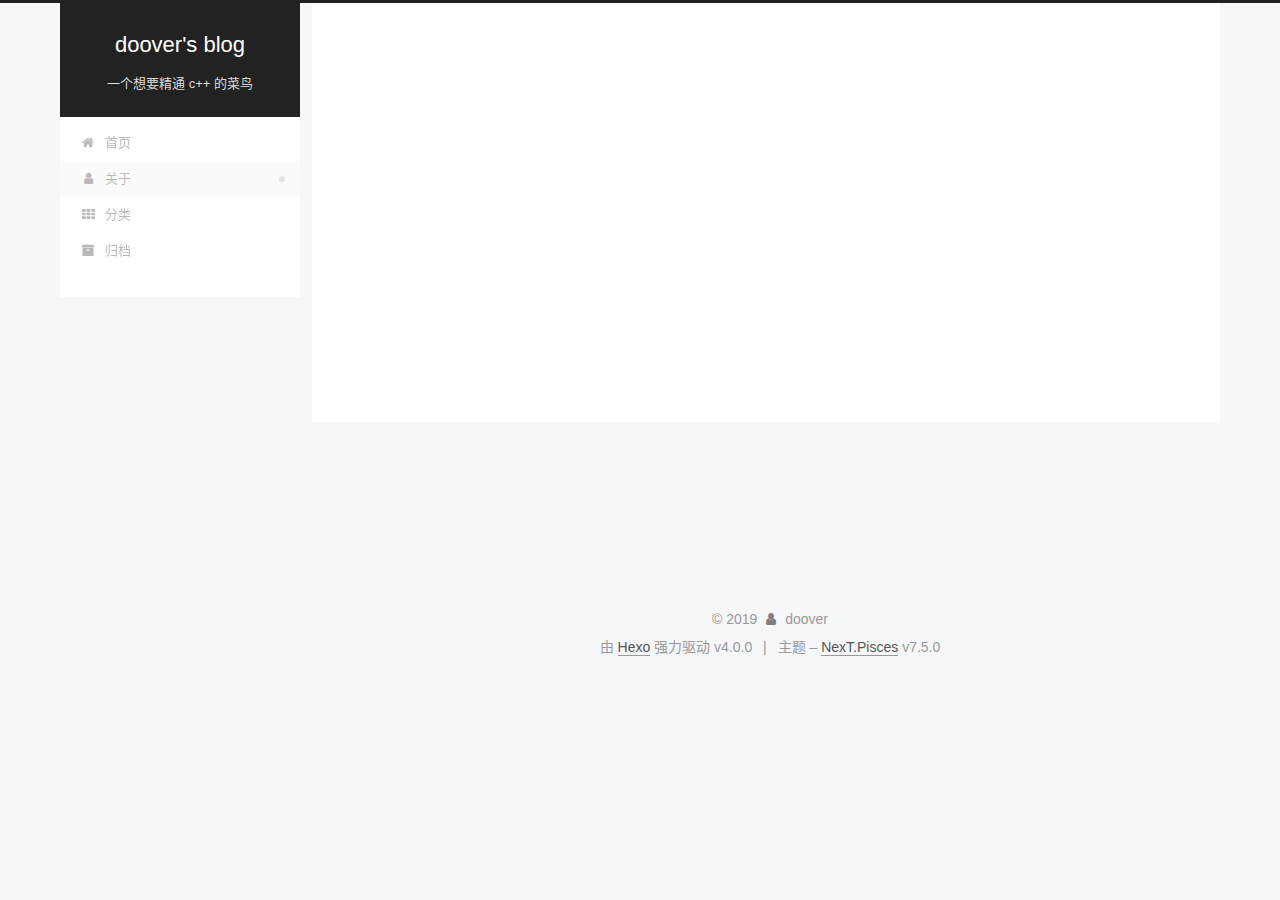
==== commit 1daa7146: "Site updated: 2019-11-24 01:20:44" ====
--- a/about/index.html
+++ b/about/index.html
@@ -266,6 +266,12 @@
           <span class="site-state-item-name">日志</span>
         </a>
       </div>
+      <div class="site-state-item site-state-categories">
+            <a href="/categories/">
+          
+        <span class="site-state-item-count">1</span>
+        <span class="site-state-item-name">分类</span></a>
+      </div>
   </nav>
 </div>
   <div class="feed-link motion-element">
--- a/css/main.css
+++ b/css/main.css
@@ -1150,7 +1150,7 @@
 }
 .links-of-author a::before,
 .links-of-author span.exturl::before {
-  background: #14a8ff;
+  background: #2479ff;
   border-radius: 50%;
   content: ' ';
   display: inline-block;
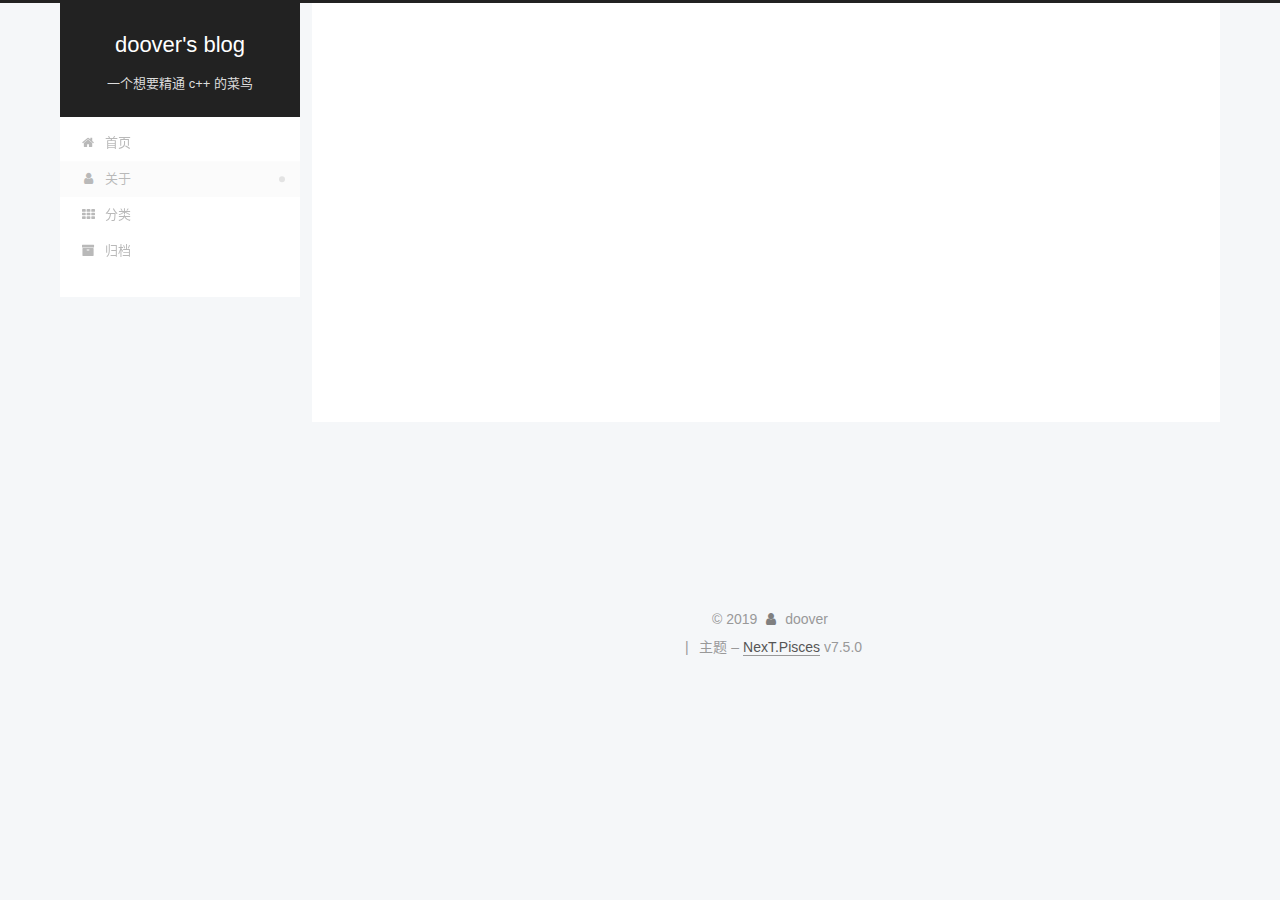
==== commit 0f35f7d4: "Site updated: 2019-11-24 01:28:12" ====
--- a/about/index.html
+++ b/about/index.html
@@ -313,8 +313,6 @@
   </span>
   <span class="author" itemprop="copyrightHolder">doover</span>
 </div>
-  <div class="powered-by">由 <a href="https://hexo.io/" class="theme-link" rel="noopener" target="_blank">Hexo</a> 强力驱动 v4.0.0
-  </div>
   <span class="post-meta-divider">|</span>
   <div class="theme-info">主题 – <a href="https://pisces.theme-next.org/" class="theme-link" rel="noopener" target="_blank">NexT.Pisces</a> v7.5.0
   </div>
--- a/css/main.css
+++ b/css/main.css
@@ -1150,7 +1150,7 @@
 }
 .links-of-author a::before,
 .links-of-author span.exturl::before {
-  background: #2479ff;
+  background: #bff6a6;
   border-radius: 50%;
   content: ' ';
   display: inline-block;
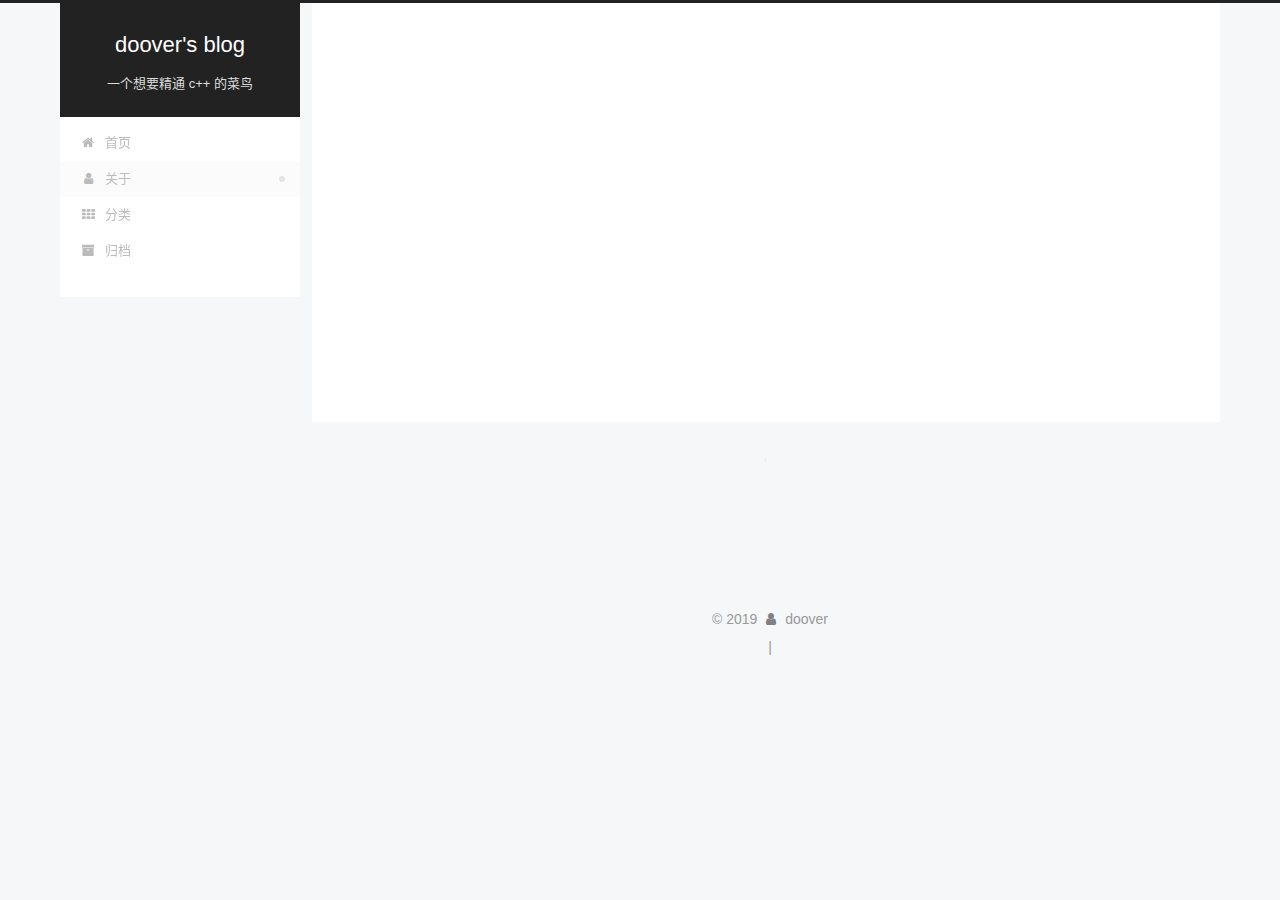
==== commit aaa9938c: "Site updated: 2019-11-24 01:31:03" ====
--- a/about/index.html
+++ b/about/index.html
@@ -314,8 +314,6 @@
   <span class="author" itemprop="copyrightHolder">doover</span>
 </div>
   <span class="post-meta-divider">|</span>
-  <div class="theme-info">主题 – <a href="https://pisces.theme-next.org/" class="theme-link" rel="noopener" target="_blank">NexT.Pisces</a> v7.5.0
-  </div>
 
         
 
--- a/css/main.css
+++ b/css/main.css
@@ -1150,7 +1150,7 @@
 }
 .links-of-author a::before,
 .links-of-author span.exturl::before {
-  background: #bff6a6;
+  background: #ffd986;
   border-radius: 50%;
   content: ' ';
   display: inline-block;
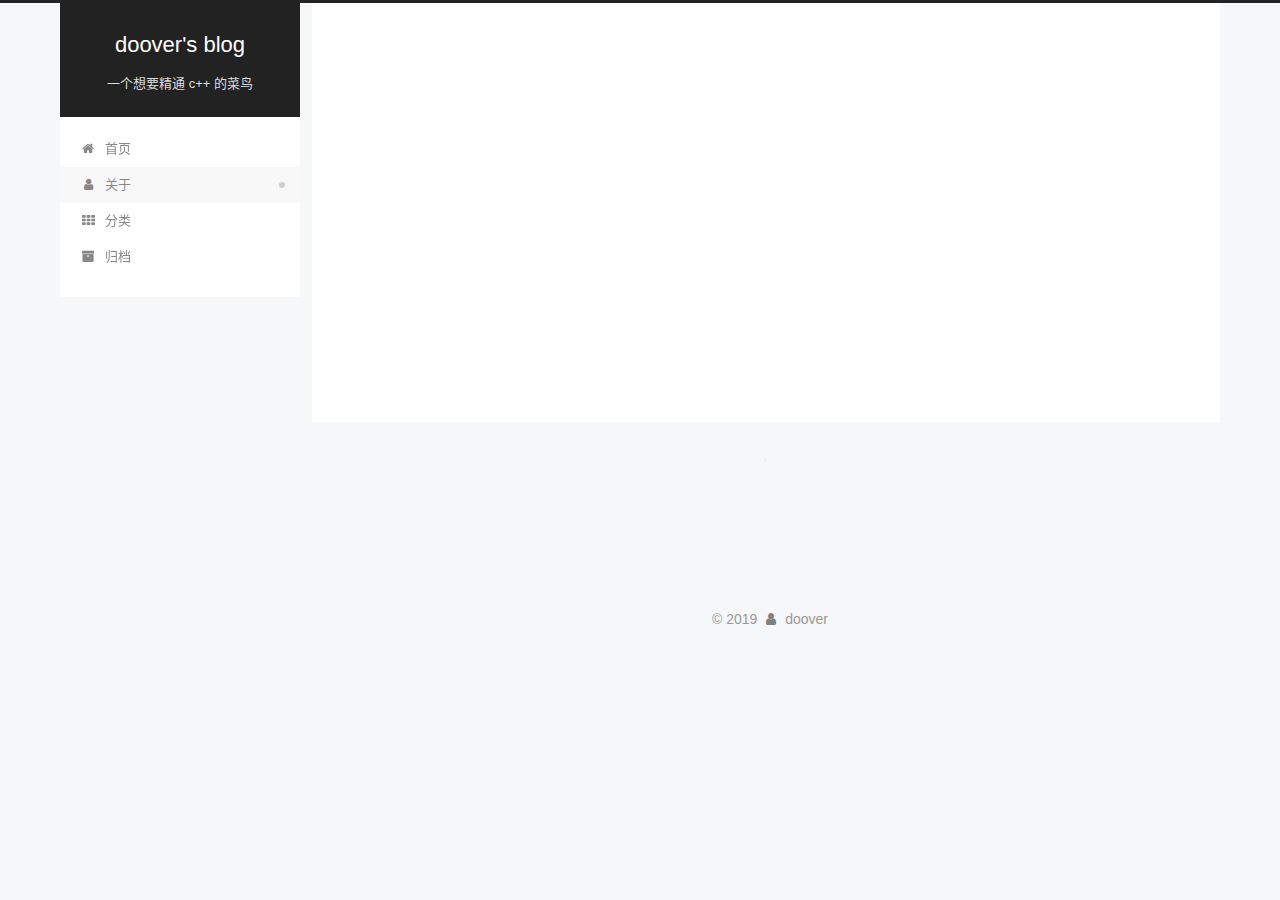
==== commit 31bf4653: "Site updated: 2019-11-24 01:32:15" ====
--- a/about/index.html
+++ b/about/index.html
@@ -313,7 +313,6 @@
   </span>
   <span class="author" itemprop="copyrightHolder">doover</span>
 </div>
-  <span class="post-meta-divider">|</span>
 
         
 
--- a/css/main.css
+++ b/css/main.css
@@ -1150,7 +1150,7 @@
 }
 .links-of-author a::before,
 .links-of-author span.exturl::before {
-  background: #ffd986;
+  background: #13f10b;
   border-radius: 50%;
   content: ' ';
   display: inline-block;
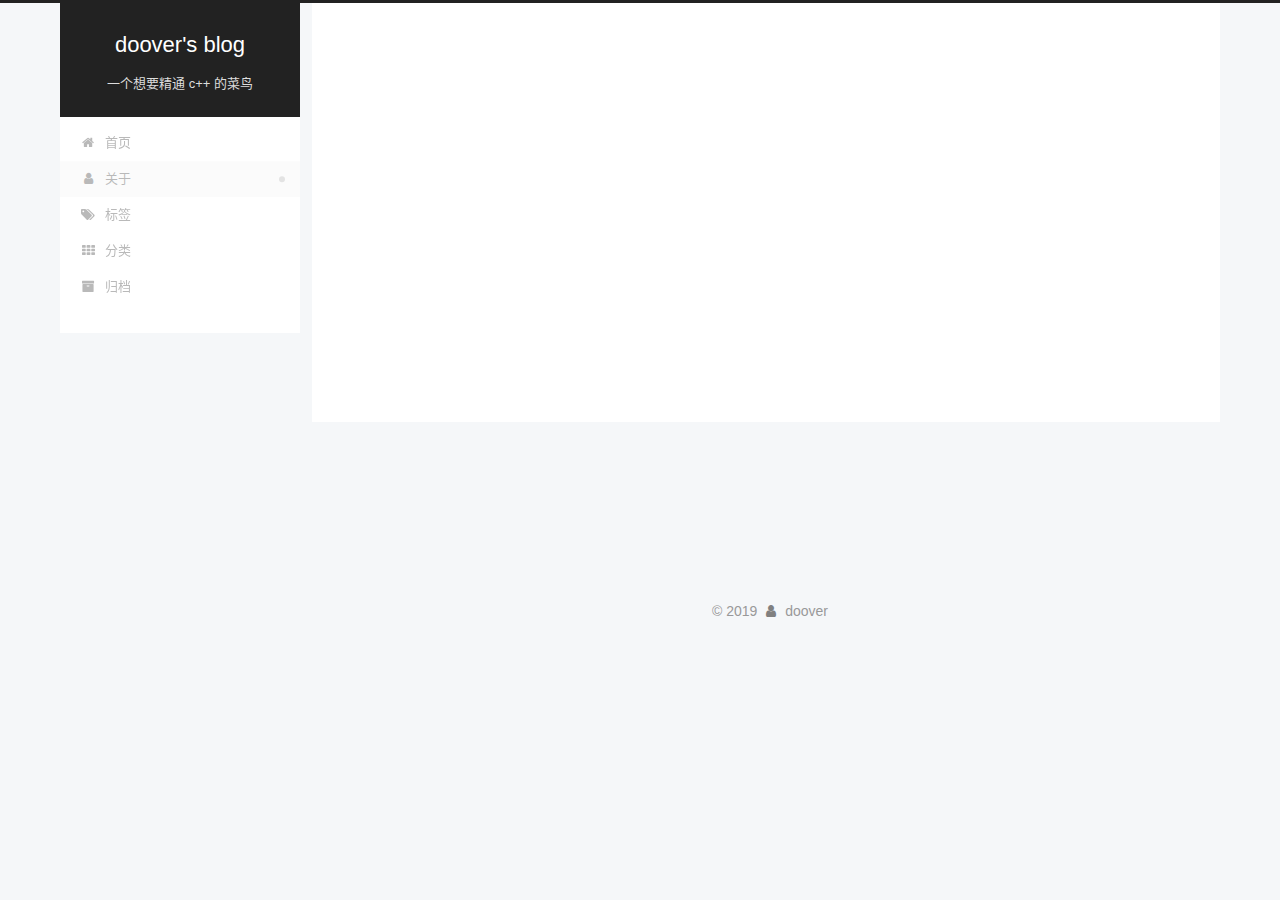
==== commit d71b7085: "Site updated: 2019-11-24 02:07:08" ====
--- a/about/index.html
+++ b/about/index.html
@@ -9,7 +9,6 @@
   <link rel="icon" type="image/png" sizes="32x32" href="/images/favicon-32x32-next.png">
   <link rel="icon" type="image/png" sizes="16x16" href="/images/favicon-16x16-next.png">
   <link rel="mask-icon" href="/images/logo.svg" color="#222">
-  <link rel="alternate" href="/atom.xml" title="doover's blog" type="application/atom+xml">
 
 <link rel="stylesheet" href="/css/main.css">
 
@@ -146,6 +145,11 @@
     <a href="/about/" rel="section"><i class="fa fa-fw fa-user"></i>关于</a>
 
   </li>
+        <li class="menu-item menu-item-tags">
+
+    <a href="/tags/" rel="section"><i class="fa fa-fw fa-tags"></i>标签</a>
+
+  </li>
         <li class="menu-item menu-item-categories">
 
     <a href="/categories/" rel="section"><i class="fa fa-fw fa-th"></i>分类</a>
@@ -272,13 +276,14 @@
         <span class="site-state-item-count">1</span>
         <span class="site-state-item-name">分类</span></a>
       </div>
+      <div class="site-state-item site-state-tags">
+            <a href="/tags/">
+          
+        <span class="site-state-item-count">2</span>
+        <span class="site-state-item-name">标签</span></a>
+      </div>
   </nav>
 </div>
-  <div class="feed-link motion-element">
-    <a href="/atom.xml" rel="alternate">
-      <i class="fa fa-rss"></i>RSS
-    </a>
-  </div>
   <div class="links-of-author motion-element">
       <span class="links-of-author-item">
         <a href="https://github.com/doover28" title="GitHub → https:&#x2F;&#x2F;github.com&#x2F;doover28" rel="noopener" target="_blank"><i class="fa fa-fw fa-github"></i>GitHub</a>
--- a/css/main.css
+++ b/css/main.css
@@ -367,8 +367,8 @@
 }
 .highlight,
 pre {
-  background: #f7f7f7;
-  color: #4d4d4c;
+  background: #2d2d2d;
+  color: #ccc;
   line-height: 1.6;
   margin: 0 auto 20px;
 }
@@ -385,7 +385,7 @@
   word-wrap: break-word;
 }
 .highlight *::selection {
-  background: #d6d6d6;
+  background: #515151;
 }
 .highlight pre {
   border: 0;
@@ -409,7 +409,7 @@
 }
 .highlight figcaption {
   background: #eee;
-  color: #4d4d4c;
+  color: #ccc;
   font-size: 0.875em;
   line-height: 1.2;
   padding: 0.5em;
@@ -423,15 +423,15 @@
   clear: both;
 }
 .highlight figcaption a {
-  color: #4d4d4c;
+  color: #ccc;
   float: right;
 }
 .highlight figcaption a:hover {
-  border-bottom-color: #4d4d4c;
+  border-bottom-color: #ccc;
 }
 .highlight .gutter pre {
-  background: #eff2f3;
-  color: #869194;
+  background: #1b1b1b;
+  color: #999;
   padding-left: 10px;
   padding-right: 10px;
   text-align: right;
@@ -441,7 +441,7 @@
   user-select: none;
 }
 .highlight .code pre {
-  background: #f7f7f7;
+  background: #2d2d2d;
   padding-left: 10px;
   width: 100%;
 }
@@ -457,26 +457,26 @@
 }
 pre code {
   background: none;
-  color: #4d4d4c;
+  color: #ccc;
   font-size: 0.875em;
   padding: 0;
   text-shadow: none;
 }
 pre .deletion {
-  background: #fdd;
+  background: #800000;
 }
 pre .addition {
-  background: #dfd;
+  background: #008000;
 }
 pre .meta {
-  color: #eab700;
+  color: #fc6;
   -moz-user-select: none;
   -ms-user-select: none;
   -webkit-user-select: none;
   user-select: none;
 }
 pre .comment {
-  color: #8e908c;
+  color: #999;
 }
 pre .variable,
 pre .attribute,
@@ -491,7 +491,7 @@
 pre .css .id,
 pre .css .class,
 pre .css .pseudo {
-  color: #c82829;
+  color: #f2777a;
 }
 pre .number,
 pre .preprocessor,
@@ -501,7 +501,7 @@
 pre .params,
 pre .constant,
 pre .command {
-  color: #f5871f;
+  color: #f99157;
 }
 pre .ruby .class .title,
 pre .css .rules .attribute,
@@ -514,11 +514,11 @@
 pre .xml .cdata,
 pre .special,
 pre .formula {
-  color: #718c00;
+  color: #9c9;
 }
 pre .title,
 pre .css .hexcolor {
-  color: #3e999f;
+  color: #6cc;
 }
 pre .function,
 pre .python .decorator,
@@ -528,11 +528,11 @@
 pre .perl .sub,
 pre .javascript .title,
 pre .coffeescript .title {
-  color: #4271ae;
+  color: #69c;
 }
 pre .keyword,
 pre .javascript .function {
-  color: #8959a8;
+  color: #c9c;
 }
 .blockquote-center {
   border-left: none;
@@ -1150,7 +1150,7 @@
 }
 .links-of-author a::before,
 .links-of-author span.exturl::before {
-  background: #13f10b;
+  background: #ffd21c;
   border-radius: 50%;
   content: ' ';
   display: inline-block;
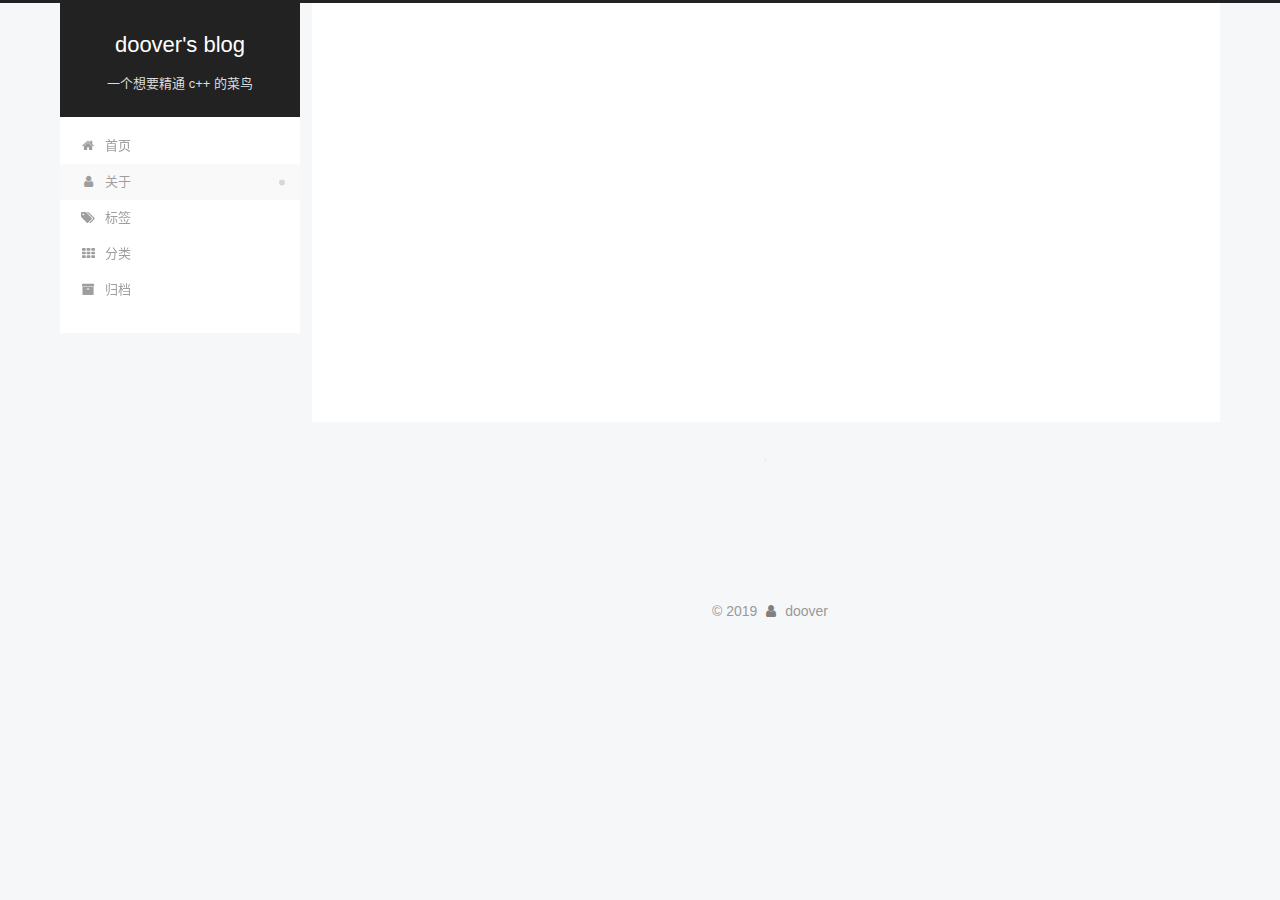
==== commit 80a3b80f: "Site updated: 2019-11-24 02:57:11" ====
--- a/about/index.html
+++ b/about/index.html
@@ -5,9 +5,9 @@
 <meta name="viewport" content="width=device-width, initial-scale=1, maximum-scale=2">
 <meta name="theme-color" content="#222">
 <meta name="generator" content="Hexo 4.0.0">
-  <link rel="apple-touch-icon" sizes="180x180" href="/images/apple-touch-icon-next.png">
-  <link rel="icon" type="image/png" sizes="32x32" href="/images/favicon-32x32-next.png">
-  <link rel="icon" type="image/png" sizes="16x16" href="/images/favicon-16x16-next.png">
+  <link rel="apple-touch-icon" sizes="180x180" href="http://i1.fuimg.com/704316/01cf107857a40503.png">
+  <link rel="icon" type="image/png" sizes="32x32" href="http://i2.tiimg.com/704316/915103ca826edfac.jpg">
+  <link rel="icon" type="image/png" sizes="16x16" href="http://i1.fuimg.com/704316/a193b8c1e8370b14.png">
   <link rel="mask-icon" href="/images/logo.svg" color="#222">
 
 <link rel="stylesheet" href="/css/main.css">
--- a/css/main.css
+++ b/css/main.css
@@ -1150,7 +1150,7 @@
 }
 .links-of-author a::before,
 .links-of-author span.exturl::before {
-  background: #ffd21c;
+  background: #617f58;
   border-radius: 50%;
   content: ' ';
   display: inline-block;
@@ -1971,6 +1971,16 @@
 #qr p {
   text-align: center;
 }
+.post-body p a {
+  color: #0593d3;
+  border-bottom: none;
+  border-bottom: 1px solid #0593d3;
+}
+.post-body p a:hover {
+  color: #fc6423;
+  border-bottom: none;
+  border-bottom: 1px solid #fc6423;
+}
 .category-all-page .category-all-title {
   text-align: center;
 }
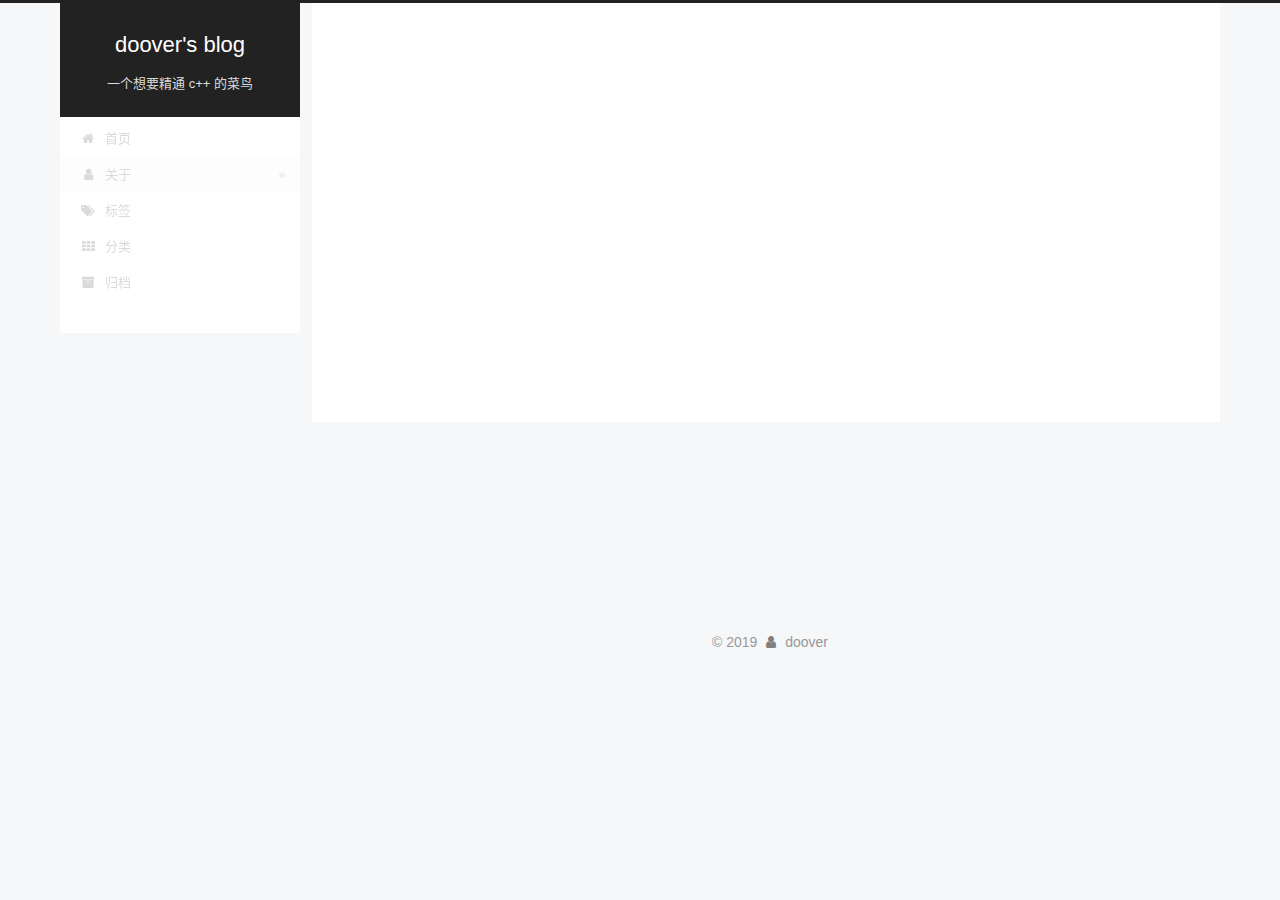
==== commit fdfcefbe: "Site updated: 2019-11-24 13:29:49" ====
--- a/about/index.html
+++ b/about/index.html
@@ -291,6 +291,9 @@
       <span class="links-of-author-item">
         <a href="https://weibo.com/p/1005055747491905/home?from=page_100505&mod=TAB#place" title="Weibo → https:&#x2F;&#x2F;weibo.com&#x2F;p&#x2F;1005055747491905&#x2F;home?from=page_100505&amp;mod=TAB#place" rel="noopener" target="_blank"><i class="fa fa-fw fa-weibo"></i>Weibo</a>
       </span>
+      <span class="links-of-author-item">
+        <a href="https://twitter.com/doover12" title="Twitter → https:&#x2F;&#x2F;twitter.com&#x2F;doover12" rel="noopener" target="_blank"><i class="fa fa-fw fa-twitter"></i>Twitter</a>
+      </span>
   </div>
 
 
--- a/css/main.css
+++ b/css/main.css
@@ -1150,7 +1150,7 @@
 }
 .links-of-author a::before,
 .links-of-author span.exturl::before {
-  background: #617f58;
+  background: #4f8a6f;
   border-radius: 50%;
   content: ' ';
   display: inline-block;
